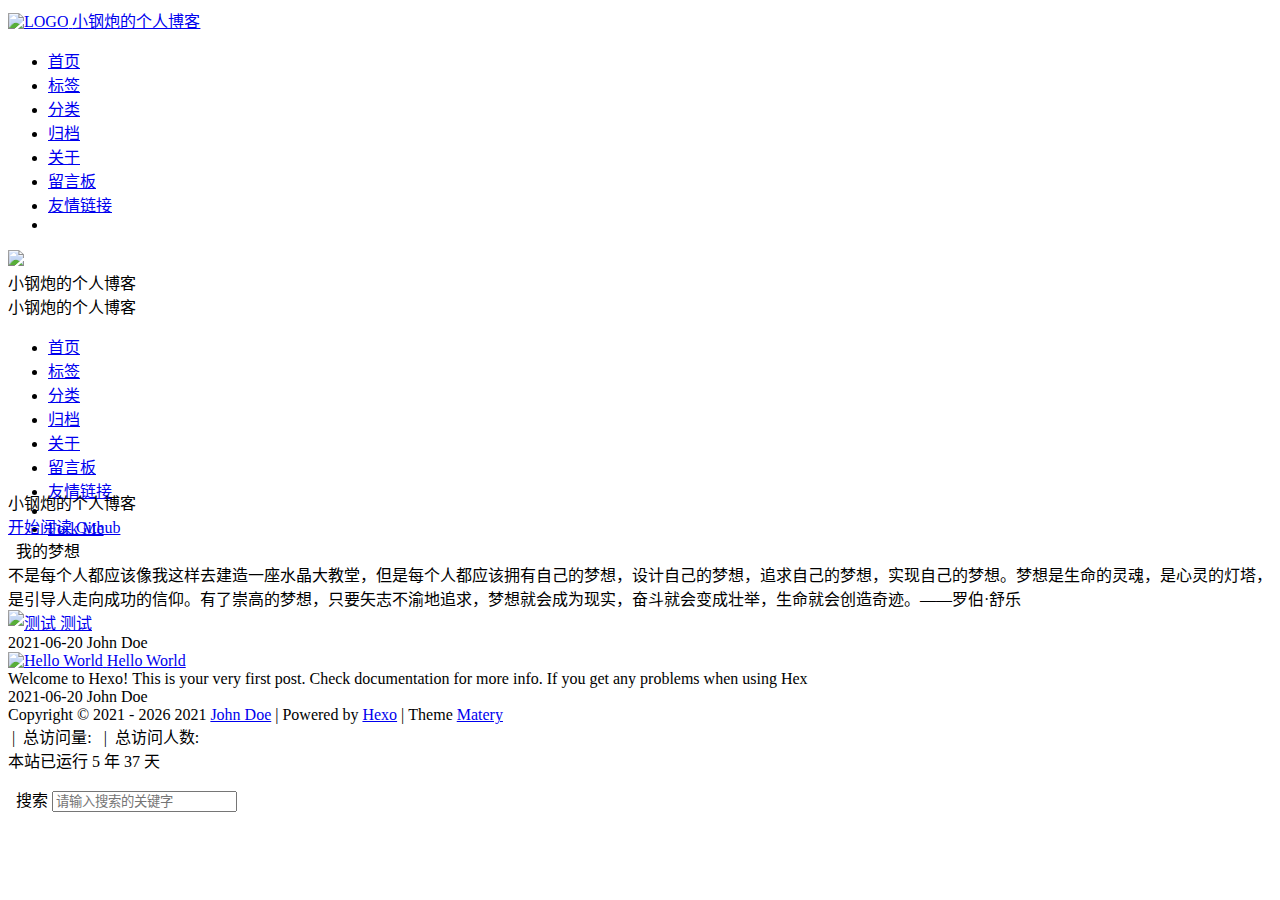
==== index.html @ 1479128e "Site updated: 2021-06-22 22:06:52" ====
<!DOCTYPE HTML>
<html lang="zh-CN">


<head>
    <meta charset="utf-8">
    <meta name="keywords" content="小钢炮的个人博客">
    <meta name="description" content="小钢炮的个人博客">
    <meta http-equiv="X-UA-Compatible" content="IE=edge">
    <meta name="viewport" content="width=device-width, initial-scale=1.0, user-scalable=no">
    <meta name="renderer" content="webkit|ie-stand|ie-comp">
    <meta name="mobile-web-app-capable" content="yes">
    <meta name="format-detection" content="telephone=no">
    <meta name="apple-mobile-web-app-capable" content="yes">
    <meta name="apple-mobile-web-app-status-bar-style" content="black-translucent">
    <!-- Global site tag (gtag.js) - Google Analytics -->


    <title>小钢炮的个人博客</title>
    <link rel="icon" type="image/png" href="/boke.github.io/favicon.png">

    <link rel="stylesheet" type="text/css" href="/boke.github.io/libs/awesome/css/all.css">
    <link rel="stylesheet" type="text/css" href="/boke.github.io/libs/materialize/materialize.min.css">
    <link rel="stylesheet" type="text/css" href="/boke.github.io/libs/aos/aos.css">
    <link rel="stylesheet" type="text/css" href="/boke.github.io/libs/animate/animate.min.css">
    <link rel="stylesheet" type="text/css" href="/boke.github.io/libs/lightGallery/css/lightgallery.min.css">
    <link rel="stylesheet" type="text/css" href="/boke.github.io/css/matery.css">
    <link rel="stylesheet" type="text/css" href="/boke.github.io/css/my.css">

    <script src="/boke.github.io/libs/jquery/jquery.min.js"></script>

<meta name="generator" content="Hexo 5.4.0"></head>




<body>
    <header class="navbar-fixed">
    <nav id="headNav" class="bg-color nav-transparent">
        <div id="navContainer" class="nav-wrapper container">
            <div class="brand-logo">
                <a href="/boke.github.io/" class="waves-effect waves-light">
                    
                    <img src="/boke.github.io/medias/logo.png" class="logo-img" alt="LOGO">
                    
                    <span class="logo-span">小钢炮的个人博客</span>
                </a>
            </div>
            

<a href="#" data-target="mobile-nav" class="sidenav-trigger button-collapse"><i class="fas fa-bars"></i></a>
<ul class="right nav-menu">
  
  <li class="hide-on-med-and-down nav-item">
    
    <a href="/boke.github.io/" class="waves-effect waves-light">
      
      <i class="fas fa-home" style="zoom: 0.6;"></i>
      
      <span>首页</span>
    </a>
    
  </li>
  
  <li class="hide-on-med-and-down nav-item">
    
    <a href="/boke.github.io/tags" class="waves-effect waves-light">
      
      <i class="fas fa-tags" style="zoom: 0.6;"></i>
      
      <span>标签</span>
    </a>
    
  </li>
  
  <li class="hide-on-med-and-down nav-item">
    
    <a href="/boke.github.io/categories" class="waves-effect waves-light">
      
      <i class="fas fa-bookmark" style="zoom: 0.6;"></i>
      
      <span>分类</span>
    </a>
    
  </li>
  
  <li class="hide-on-med-and-down nav-item">
    
    <a href="/boke.github.io/archives" class="waves-effect waves-light">
      
      <i class="fas fa-archive" style="zoom: 0.6;"></i>
      
      <span>归档</span>
    </a>
    
  </li>
  
  <li class="hide-on-med-and-down nav-item">
    
    <a href="/boke.github.io/about" class="waves-effect waves-light">
      
      <i class="fas fa-user-circle" style="zoom: 0.6;"></i>
      
      <span>关于</span>
    </a>
    
  </li>
  
  <li class="hide-on-med-and-down nav-item">
    
    <a href="/boke.github.io/contact" class="waves-effect waves-light">
      
      <i class="fas fa-comments" style="zoom: 0.6;"></i>
      
      <span>留言板</span>
    </a>
    
  </li>
  
  <li class="hide-on-med-and-down nav-item">
    
    <a href="/boke.github.io/friends" class="waves-effect waves-light">
      
      <i class="fas fa-address-book" style="zoom: 0.6;"></i>
      
      <span>友情链接</span>
    </a>
    
  </li>
  
  <li>
    <a href="#searchModal" class="modal-trigger waves-effect waves-light">
      <i id="searchIcon" class="fas fa-search" title="搜索" style="zoom: 0.85;"></i>
    </a>
  </li>
</ul>


<div id="mobile-nav" class="side-nav sidenav">

    <div class="mobile-head bg-color">
        
        <img src="/boke.github.io/medias/logo.png" class="logo-img circle responsive-img">
        
        <div class="logo-name">小钢炮的个人博客</div>
        <div class="logo-desc">
            
            小钢炮的个人博客
            
        </div>
    </div>

    

    <ul class="menu-list mobile-menu-list">
        
        <li class="m-nav-item">
	  
		<a href="/boke.github.io/" class="waves-effect waves-light">
			
			    <i class="fa-fw fas fa-home"></i>
			
			首页
		</a>
          
        </li>
        
        <li class="m-nav-item">
	  
		<a href="/boke.github.io/tags" class="waves-effect waves-light">
			
			    <i class="fa-fw fas fa-tags"></i>
			
			标签
		</a>
          
        </li>
        
        <li class="m-nav-item">
	  
		<a href="/boke.github.io/categories" class="waves-effect waves-light">
			
			    <i class="fa-fw fas fa-bookmark"></i>
			
			分类
		</a>
          
        </li>
        
        <li class="m-nav-item">
	  
		<a href="/boke.github.io/archives" class="waves-effect waves-light">
			
			    <i class="fa-fw fas fa-archive"></i>
			
			归档
		</a>
          
        </li>
        
        <li class="m-nav-item">
	  
		<a href="/boke.github.io/about" class="waves-effect waves-light">
			
			    <i class="fa-fw fas fa-user-circle"></i>
			
			关于
		</a>
          
        </li>
        
        <li class="m-nav-item">
	  
		<a href="/boke.github.io/contact" class="waves-effect waves-light">
			
			    <i class="fa-fw fas fa-comments"></i>
			
			留言板
		</a>
          
        </li>
        
        <li class="m-nav-item">
	  
		<a href="/boke.github.io/friends" class="waves-effect waves-light">
			
			    <i class="fa-fw fas fa-address-book"></i>
			
			友情链接
		</a>
          
        </li>
        
        
        <li><div class="divider"></div></li>
        <li>
            <a href="https://github.com/blinkfox/hexo-theme-matery" class="waves-effect waves-light" target="_blank">
                <i class="fab fa-github-square fa-fw"></i>Fork Me
            </a>
        </li>
        
    </ul>
</div>


        </div>

        
            <style>
    .nav-transparent .github-corner {
        display: none !important;
    }

    .github-corner {
        position: absolute;
        z-index: 10;
        top: 0;
        right: 0;
        border: 0;
        transform: scale(1.1);
    }

    .github-corner svg {
        color: #0f9d58;
        fill: #fff;
        height: 64px;
        width: 64px;
    }

    .github-corner:hover .octo-arm {
        animation: a 0.56s ease-in-out;
    }

    .github-corner .octo-arm {
        animation: none;
    }

    @keyframes a {
        0%,
        to {
            transform: rotate(0);
        }
        20%,
        60% {
            transform: rotate(-25deg);
        }
        40%,
        80% {
            transform: rotate(10deg);
        }
    }
</style>

<a href="https://github.com/blinkfox/hexo-theme-matery" class="github-corner tooltipped hide-on-med-and-down" target="_blank"
   data-tooltip="Fork Me" data-position="left" data-delay="50">
    <svg viewBox="0 0 250 250" aria-hidden="true">
        <path d="M0,0 L115,115 L130,115 L142,142 L250,250 L250,0 Z"></path>
        <path d="M128.3,109.0 C113.8,99.7 119.0,89.6 119.0,89.6 C122.0,82.7 120.5,78.6 120.5,78.6 C119.2,72.0 123.4,76.3 123.4,76.3 C127.3,80.9 125.5,87.3 125.5,87.3 C122.9,97.6 130.6,101.9 134.4,103.2"
              fill="currentColor" style="transform-origin: 130px 106px;" class="octo-arm"></path>
        <path d="M115.0,115.0 C114.9,115.1 118.7,116.5 119.8,115.4 L133.7,101.6 C136.9,99.2 139.9,98.4 142.2,98.6 C133.8,88.0 127.5,74.4 143.8,58.0 C148.5,53.4 154.0,51.2 159.7,51.0 C160.3,49.4 163.2,43.6 171.4,40.1 C171.4,40.1 176.1,42.5 178.8,56.2 C183.1,58.6 187.2,61.8 190.9,65.4 C194.5,69.0 197.7,73.2 200.1,77.6 C213.8,80.2 216.3,84.9 216.3,84.9 C212.7,93.1 206.9,96.0 205.4,96.6 C205.1,102.4 203.0,107.8 198.3,112.5 C181.9,128.9 168.3,122.5 157.7,114.1 C157.9,116.9 156.7,120.9 152.7,124.9 L141.0,136.5 C139.8,137.7 141.6,141.9 141.8,141.8 Z"
              fill="currentColor" class="octo-body"></path>
    </svg>
</a>
        
    </nav>

</header>

    
<style>
    .carousel-control {
        width: 45px;
        height: 45px;
        line-height: 55px;
        border-radius: 45px;
        background: transparent;
        cursor: pointer;
        z-index: 100;
    }

    #prev-cover {
        position: absolute;
        top: 48%;
        left: 8px;
    }

    #next-cover {
        position: absolute;
        top: 48%;
        right: 8px;;
    }

    #prev-cover i {
        margin-right: 3px;
    }

    #next-cover i {
        margin-left: 3px;
    }

    .carousel-control:hover {
        background-color: rgba(0, 0, 0, .4);
    }

    .carousel-control i {
        color: #fff;
        font-size: 2.4rem;
    }
</style>



<div class="carousel carousel-slider center index-cover" data-indicators="true" style="margin-top: -64px;">
    

    <div class="carousel-item red white-text bg-cover about-cover">
        <div class="container">
            <div class="row">
    <div class="col s10 offset-s1 m8 offset-m2 l8 offset-l2">
        <div class="brand">
            <div class="title center-align">
                
                小钢炮的个人博客
                
            </div>

            <div class="description center-align">
                
                <span id="subtitle"></span>
                <script src="https://cdn.jsdelivr.net/npm/typed.js@2.0.11"></script>
                <script>
                    var typed = new Typed("#subtitle", {
                        strings: [ 
                            
                                "从来没有真正的绝境, 只有心灵的迷途",
                            
                                "Never really desperate, only the lost of the soul",
                            
                        ],
                        startDelay: 300,
                        typeSpeed: 100,
                        loop: true,
                        backSpeed: 50,
                        showCursor: true
                    });
                </script>
                
            </div>
        </div>
    </div>
</div>


<script>
    // 每天切换 banner 图.  Switch banner image every day.
    var bannerUrl = "/boke.github.io/medias/banner/" + new Date().getDay() + '.jpg';
    $('.bg-cover').css('background-image', 'url(' + bannerUrl + ')');
</script>



            <div class="cover-btns">
                <a href="#indexCard" class="waves-effect waves-light btn">
                    <i class="fa fa-angle-double-down"></i>开始阅读
                </a>

                
                    <a href="https://github.com/blinkfox/hexo-theme-matery" class="waves-effect waves-light btn" target="_blank">
                        <i class="fab fa-github-alt"></i>Github
                    </a>
                
            </div>
            <div class="cover-social-link">
    <a href="https://github.com/blinkfox" class="tooltipped" target="_blank" data-tooltip="访问我的GitHub" data-position="top" data-delay="50">
        <i class="fab fa-github"></i>
    </a>



    <a href="mailto:2543458068@qq.com" class="tooltipped" target="_blank" data-tooltip="邮件联系我" data-position="top" data-delay="50">
        <i class="fas fa-envelope-open"></i>
    </a>







    <a href="tencent://AddContact/?fromId=50&fromSubId=1&subcmd=all&uin=2543458068" class="tooltipped" target="_blank" data-tooltip="QQ联系我: 2543458068" data-position="top" data-delay="50">
        <i class="fab fa-qq"></i>
    </a>







    <a href="/boke.github.io/atom.xml" class="tooltipped" target="_blank" data-tooltip="RSS 订阅" data-position="top" data-delay="50">
        <i class="fas fa-rss"></i>
    </a>

</div>
        </div>
    </div>

    
</div>

<script>
    $(function () {
        let coverSlider = $('.carousel');

        //用户触摸轮播自动 restartPlay 是否生效
        let initUserPressedOrDraggedActive = false

        //用户触摸轮播自动 restartPlay
        function initUserPressedOrDragged(instance) {
            setInterval(() => {
                if (instance.pressed || instance.dragged) {
                    // console.log('initUserPressedOrDragged: ',instance.pressed,instance.dragged)
                    restartPlay()
                }
            }, 1000)
        }

        coverSlider.carousel({
            duration: Number('120'),
            fullWidth: true,
            indicators: 'true' === 'true',
            onCycleTo() {
                if (!initUserPressedOrDraggedActive) {
                    // console.log('initUserPressedOrDraggedActive')
                    initUserPressedOrDragged(this)
                    initUserPressedOrDraggedActive = true
                }
            },
        })

        let carouselIntervalId;
        
        // Loop to call the next cover article picture.
        let autoCarousel = function () {
            carouselIntervalId = setInterval(function () {
                coverSlider.carousel('next');
            }, 5000);
        };
        autoCarousel();
        

        function restartPlay() {
            
            clearInterval(carouselIntervalId);
            autoCarousel();
            
        };

        
        // prev and next cover post.
        $('#prev-cover').click(function () {
            coverSlider.carousel('prev');
            restartPlay();
        });
        $('#next-cover').click(function () {
            coverSlider.carousel('next');
            restartPlay();
        });
        
    });
</script>



<main class="content">

    
    <div id="indexCard" class="index-card">
        <div class="container ">
            <div class="card">
                <div class="card-content">
                    
                        <div class="dream">
    
    <div class="title center-align">
        <i class="far fa-lightbulb"></i>&nbsp;&nbsp;我的梦想
    </div>
    
    <div class="row">
        <div class="col l8 offset-l2 m10 offset-m1 s10 offset-s1 center-align text">
            不是每个人都应该像我这样去建造一座水晶大教堂，但是每个人都应该拥有自己的梦想，设计自己的梦想，追求自己的梦想，实现自己的梦想。梦想是生命的灵魂，是心灵的灯塔，是引导人走向成功的信仰。有了崇高的梦想，只要矢志不渝地追求，梦想就会成为现实，奋斗就会变成壮举，生命就会创造奇迹。——罗伯·舒乐
        </div>
    </div>
</div>

                    

                    

                    

                    
                    <div id="recommend-sections" class="recommend">
                        



                    </div>
                    
                </div>
            </div>
        </div>
    </div>
    

    

    <!-- 所有文章卡片 -->
    <article id="articles" class="container articles">
        <div class="row article-row">
            
             <!-- 隐藏某个文章 -->
            <div class="article col s12 m6 l4" data-aos="zoom-in">
                <div class="card">
                    <a href="/boke.github.io/2021/06/20/%E6%B5%8B%E8%AF%95/">
                        <div class="card-image">
                            
                            
                            <img src="/boke.github.io/medias/featureimages/2.jpg" class="responsive-img" alt="测试">
                            
                            <span class="card-title">测试</span>
                        </div>
                    </a>

                    <div class="card-content article-content">
                        <div class="summary block-with-text">
                            
                        </div>
                        <div class="publish-info">
                            <span class="publish-date">
                                <i class="far fa-clock fa-fw icon-date"></i>2021-06-20
                            </span>
                            <span class="publish-author">
                                
                                <i class="fas fa-user fa-fw"></i>
                                John Doe
                                
                            </span>
                        </div>
                    </div>

                    
                </div>
            </div>
              <!-- 隐藏某个文章 -->
            
             <!-- 隐藏某个文章 -->
            <div class="article col s12 m6 l4" data-aos="zoom-in">
                <div class="card">
                    <a href="/boke.github.io/2021/06/20/hello-world/">
                        <div class="card-image">
                            
                            
                            <img src="/boke.github.io/medias/featureimages/12.jpg" class="responsive-img" alt="Hello World">
                            
                            <span class="card-title">Hello World</span>
                        </div>
                    </a>

                    <div class="card-content article-content">
                        <div class="summary block-with-text">
                            
                                Welcome to Hexo! This is your very first post. Check documentation for more info. If you get any problems when using Hex
                            
                        </div>
                        <div class="publish-info">
                            <span class="publish-date">
                                <i class="far fa-clock fa-fw icon-date"></i>2021-06-20
                            </span>
                            <span class="publish-author">
                                
                                <i class="fas fa-user fa-fw"></i>
                                John Doe
                                
                            </span>
                        </div>
                    </div>

                    
                </div>
            </div>
              <!-- 隐藏某个文章 -->
            
        </div>
    </article>

</main>




    <footer class="page-footer bg-color">
    
        <link rel="stylesheet" href="/boke.github.io/libs/aplayer/APlayer.min.css">
<style>
    .aplayer .aplayer-lrc p {
        
        display: none;
        
        font-size: 12px;
        font-weight: 700;
        line-height: 16px !important;
    }

    .aplayer .aplayer-lrc p.aplayer-lrc-current {
        
        display: none;
        
        font-size: 15px;
        color: #42b983;
    }

    
    .aplayer.aplayer-fixed.aplayer-narrow .aplayer-body {
        left: -66px !important;
    }

    .aplayer.aplayer-fixed.aplayer-narrow .aplayer-body:hover {
        left: 0px !important;
    }

    
</style>
<div class="">
    
    <div class="row">
        <meting-js class="col l8 offset-l2 m10 offset-m1 s12"
                   server="netease"
                   type="playlist"
                   id="503838841"
                   fixed='true'
                   autoplay='false'
                   theme='#42b983'
                   loop='all'
                   order='random'
                   preload='auto'
                   volume='0.7'
                   list-folded='true'
        >
        </meting-js>
    </div>
</div>

<script src="/boke.github.io/libs/aplayer/APlayer.min.js"></script>
<script src="https://cdn.jsdelivr.net/npm/meting@2/dist/Meting.min.js"></script>

    

    <div class="container row center-align"
         style="margin-bottom: 15px !important;">
        <div class="col s12 m8 l8 copy-right">
            Copyright&nbsp;&copy;
            
                <span id="year">2021</span>
            
            <span id="year">2021</span>
            <a href="/boke.github.io/about" target="_blank">John Doe</a>
            |&nbsp;Powered by&nbsp;<a href="https://hexo.io/" target="_blank">Hexo</a>
            |&nbsp;Theme&nbsp;<a href="https://github.com/blinkfox/hexo-theme-matery" target="_blank">Matery</a>
            <br>
            
            
            
                
            
            
                <span id="busuanzi_container_site_pv" style='display:none'></span>
                &nbsp;|&nbsp;<i class="far fa-eye"></i>&nbsp;总访问量:&nbsp;
                    <span id="busuanzi_value_site_pv" class="white-color"></span>
            
            
                <span id="busuanzi_container_site_uv" style='display:none'></span>
                &nbsp;|&nbsp;<i class="fas fa-users"></i>&nbsp;总访问人数:&nbsp;
                    <span id="busuanzi_value_site_uv" class="white-color"></span>
            
            <br>

            <!-- 运行天数提醒. -->
            
                <span id="sitetime"> Loading ...</span>
                <script>
                    var calcSiteTime = function () {
                        var seconds = 1000;
                        var minutes = seconds * 60;
                        var hours = minutes * 60;
                        var days = hours * 24;
                        var years = days * 365;
                        var today = new Date();
                        var startYear = "2021";
                        var startMonth = "6";
                        var startDate = "20";
                        var startHour = "21";
                        var startMinute = "15";
                        var startSecond = "30";
                        var todayYear = today.getFullYear();
                        var todayMonth = today.getMonth() + 1;
                        var todayDate = today.getDate();
                        var todayHour = today.getHours();
                        var todayMinute = today.getMinutes();
                        var todaySecond = today.getSeconds();
                        var t1 = Date.UTC(startYear, startMonth, startDate, startHour, startMinute, startSecond);
                        var t2 = Date.UTC(todayYear, todayMonth, todayDate, todayHour, todayMinute, todaySecond);
                        var diff = t2 - t1;
                        var diffYears = Math.floor(diff / years);
                        var diffDays = Math.floor((diff / days) - diffYears * 365);

                        // 区分是否有年份.
                        var language = 'zh-CN';
                        if (startYear === String(todayYear)) {
                            document.getElementById("year").innerHTML = todayYear;
                            var daysTip = 'This site has been running for ' + diffDays + ' days';
                            if (language === 'zh-CN') {
                                daysTip = '本站已运行 ' + diffDays + ' 天';
                            } else if (language === 'zh-HK') {
                                daysTip = '本站已運行 ' + diffDays + ' 天';
                            }
                            document.getElementById("sitetime").innerHTML = daysTip;
                        } else {
                            document.getElementById("year").innerHTML = startYear + " - " + todayYear;
                            var yearsAndDaysTip = 'This site has been running for ' + diffYears + ' years and '
                                + diffDays + ' days';
                            if (language === 'zh-CN') {
                                yearsAndDaysTip = '本站已运行 ' + diffYears + ' 年 ' + diffDays + ' 天';
                            } else if (language === 'zh-HK') {
                                yearsAndDaysTip = '本站已運行 ' + diffYears + ' 年 ' + diffDays + ' 天';
                            }
                            document.getElementById("sitetime").innerHTML = yearsAndDaysTip;
                        }
                    }

                    calcSiteTime();
                </script>
            
            <br>
            
        </div>
        <div class="col s12 m4 l4 social-link social-statis">
    <a href="https://github.com/blinkfox" class="tooltipped" target="_blank" data-tooltip="访问我的GitHub" data-position="top" data-delay="50">
        <i class="fab fa-github"></i>
    </a>



    <a href="mailto:2543458068@qq.com" class="tooltipped" target="_blank" data-tooltip="邮件联系我" data-position="top" data-delay="50">
        <i class="fas fa-envelope-open"></i>
    </a>







    <a href="tencent://AddContact/?fromId=50&fromSubId=1&subcmd=all&uin=2543458068" class="tooltipped" target="_blank" data-tooltip="QQ联系我: 2543458068" data-position="top" data-delay="50">
        <i class="fab fa-qq"></i>
    </a>







    <a href="/boke.github.io/atom.xml" class="tooltipped" target="_blank" data-tooltip="RSS 订阅" data-position="top" data-delay="50">
        <i class="fas fa-rss"></i>
    </a>

</div>
    </div>
</footer>

<div class="progress-bar"></div>
<script>
    $(document).ready(function () {

        var int = setInterval(fixCount, 50);  // 50ms周期检测函数
        var pvcountOffset = 80000;  // 初始化首次数据
        var uvcountOffset = 20000;

        function fixCount() {
            if (document.getElementById("busuanzi_container_site_pv").style.display != "none") {
                $("#busuanzi_value_site_pv").html(parseInt($("#busuanzi_value_site_pv").html()) + pvcountOffset);
                clearInterval(int);
            }
            if ($("#busuanzi_container_site_pv").css("display") != "none") {
                $("#busuanzi_value_site_uv").html(parseInt($("#busuanzi_value_site_uv").html()) + uvcountOffset); // 加上初始数据
                clearInterval(int); // 停止检测
            }
        }
    });
</script>

    <link rel="stylesheet" href="https://cdn.jsdelivr.net/npm/aplayer@1.10.1/dist/APlayer.min.css">
    <div id="aplayer"></div>
    <div id="aplayer" style="position:absolute;left:0;bottom:0;"></div>
    <script src="https://cdn.jsdelivr.net/npm/aplayer@1.10.1/dist/APlayer.min.js"></script>
    <script src="https://cdn.jsdelivr.net/npm/color-thief-don@2.0.2/src/color-thief.js"></script>
    <script>
        const ap = new APlayer({
            container: document.getElementById('aplayer'),
            autoplay: false, //自动播放
            listFolded: true, //播放列表默认折叠
            listMaxHeight: 90, //播放列表最大高度
            order: 'list', //音频循环顺序, 可选值: 'list', 'random'
            loop: 'all', //音频循环播放, 可选值: 'all', 'one', 'none'
            theme: '#e9e9e9', //切换音频时的主题色，优先级低于audio.theme
            preload: 'none', //音频预加载，可选值: 'none', 'metadata', 'auto'
            mutex: true, //互斥，阻止多个播放器同时播放，当前播放器播放时暂停其他播放器
            lrcType: 3, //歌词格式，可选值：3（LRC文件歌词格式），1（JS字符串歌词格式）
            volume: 0.7, //默认音量，请注意播放器会记忆用户设置，用户手动设置音量后默认音量即失效
            fixed: false, //吸底模式（fixed:true），迷你模式（mini:true），普通模式（注释此行或者设置fixed:false）
            audio: [{
                name: '平凡之路',
                artist: '朴树',
                lrc: '/downloads/lrc/平凡之路-朴树.lrc',
                cover: 'http://p2.music.126.net/W_5XiCv3rGS1-J7EXpHSCQ==/18885211718782327.jpg?param=300x300',
                url: 'http://m10.music.126.net/20210622211133/541a66ace80fbabcb3fe75ffbe767207/ymusic/0308/565a/0359/4bd0bd5038a027a285674373fa3d9515.mp3'
            },
                {
                    name: '后会无期',
                    artist: 'G.E.M.邓紫棋',
                    lrc: '/downloads/lrc/后会无期-G.E.M.邓紫棋.lrc',
                    cover: 'http://p1.music.126.net/vpvPajo3kn88nHc7jUjeWQ==/5974746185758035.jpg?param=300x300',
                    url: 'http://m10.music.126.net/20190215193113/e5afc8b5376136029366f2053cf30f85/ymusic/2c87/6ec3/582e/0d572dcc04f8de34133c0f364b74c30c.mp3'
                }
            ]
        });

        //实现切换音频时，根据音频的封面图片自适应主题色
        const colorThief = new ColorThief();
        const setTheme = (index) => {
            if (!ap.list.audios[index].theme) {
                colorThief.getColorAsync(ap.list.audios[index].cover, function(color) {
                    ap.theme(`rgb(${color[0]}, ${color[1]}, ${color[2]})`, index);
                });
            }
        };
        setTheme(ap.list.index);
        ap.on('listswitch', (data) => {
            setTheme(data.index);
        });
    </script>



    <!-- 搜索遮罩框 -->
<div id="searchModal" class="modal">
    <div class="modal-content">
        <div class="search-header">
            <span class="title"><i class="fas fa-search"></i>&nbsp;&nbsp;搜索</span>
            <input type="search" id="searchInput" name="s" placeholder="请输入搜索的关键字"
                   class="search-input">
        </div>
        <div id="searchResult"></div>
    </div>
</div>

<script type="text/javascript">
$(function () {
    var searchFunc = function (path, search_id, content_id) {
        'use strict';
        $.ajax({
            url: path,
            dataType: "xml",
            success: function (xmlResponse) {
                // get the contents from search data
                var datas = $("entry", xmlResponse).map(function () {
                    return {
                        title: $("title", this).text(),
                        content: $("content", this).text(),
                        url: $("url", this).text()
                    };
                }).get();
                var $input = document.getElementById(search_id);
                var $resultContent = document.getElementById(content_id);
                $input.addEventListener('input', function () {
                    var str = '<ul class=\"search-result-list\">';
                    var keywords = this.value.trim().toLowerCase().split(/[\s\-]+/);
                    $resultContent.innerHTML = "";
                    if (this.value.trim().length <= 0) {
                        return;
                    }
                    // perform local searching
                    datas.forEach(function (data) {
                        var isMatch = true;
                        var data_title = data.title.trim().toLowerCase();
                        var data_content = data.content.trim().replace(/<[^>]+>/g, "").toLowerCase();
                        var data_url = data.url;
                        data_url = data_url.indexOf('/') === 0 ? data.url : '/' + data_url;
                        var index_title = -1;
                        var index_content = -1;
                        var first_occur = -1;
                        // only match artiles with not empty titles and contents
                        if (data_title !== '' && data_content !== '') {
                            keywords.forEach(function (keyword, i) {
                                index_title = data_title.indexOf(keyword);
                                index_content = data_content.indexOf(keyword);
                                if (index_title < 0 && index_content < 0) {
                                    isMatch = false;
                                } else {
                                    if (index_content < 0) {
                                        index_content = 0;
                                    }
                                    if (i === 0) {
                                        first_occur = index_content;
                                    }
                                }
                            });
                        }
                        // show search results
                        if (isMatch) {
                            str += "<li><a href='" + data_url + "' class='search-result-title'>" + data_title + "</a>";
                            var content = data.content.trim().replace(/<[^>]+>/g, "");
                            if (first_occur >= 0) {
                                // cut out 100 characters
                                var start = first_occur - 20;
                                var end = first_occur + 80;
                                if (start < 0) {
                                    start = 0;
                                }
                                if (start === 0) {
                                    end = 100;
                                }
                                if (end > content.length) {
                                    end = content.length;
                                }
                                var match_content = content.substr(start, end);
                                // highlight all keywords
                                keywords.forEach(function (keyword) {
                                    var regS = new RegExp(keyword, "gi");
                                    match_content = match_content.replace(regS, "<em class=\"search-keyword\">" + keyword + "</em>");
                                });

                                str += "<p class=\"search-result\">" + match_content + "...</p>"
                            }
                            str += "</li>";
                        }
                    });
                    str += "</ul>";
                    $resultContent.innerHTML = str;
                });
            }
        });
    };

    searchFunc('/boke.github.io/search.xml', 'searchInput', 'searchResult');
});
</script>

    <!-- 回到顶部按钮 -->
<div id="backTop" class="top-scroll">
    <a class="btn-floating btn-large waves-effect waves-light" href="#!">
        <i class="fas fa-arrow-up"></i>
    </a>
</div>


    <script src="/boke.github.io/libs/materialize/materialize.min.js"></script>
    <script src="/boke.github.io/libs/masonry/masonry.pkgd.min.js"></script>
    <script src="/boke.github.io/libs/aos/aos.js"></script>
    <script src="/boke.github.io/libs/scrollprogress/scrollProgress.min.js"></script>
    <script src="/boke.github.io/libs/lightGallery/js/lightgallery-all.min.js"></script>
    <script src="/boke.github.io/js/matery.js"></script>

    <!-- Baidu Analytics -->

    <!-- Baidu Push -->

<script>
    (function () {
        var bp = document.createElement('script');
        var curProtocol = window.location.protocol.split(':')[0];
        if (curProtocol === 'https') {
            bp.src = 'https://zz.bdstatic.com/linksubmit/push.js';
        } else {
            bp.src = 'http://push.zhanzhang.baidu.com/push.js';
        }
        var s = document.getElementsByTagName("script")[0];
        s.parentNode.insertBefore(bp, s);
    })();
</script>

    
    <script src="/boke.github.io/libs/others/clicklove.js" async="async"></script>
    
    
    <script async src="/boke.github.io/libs/others/busuanzi.pure.mini.js"></script>
    

    

    
    <!--腾讯兔小巢-->
    
    

    

    

    
    <script src="/boke.github.io/libs/instantpage/instantpage.js" type="module"></script>
    
</body>

</html>
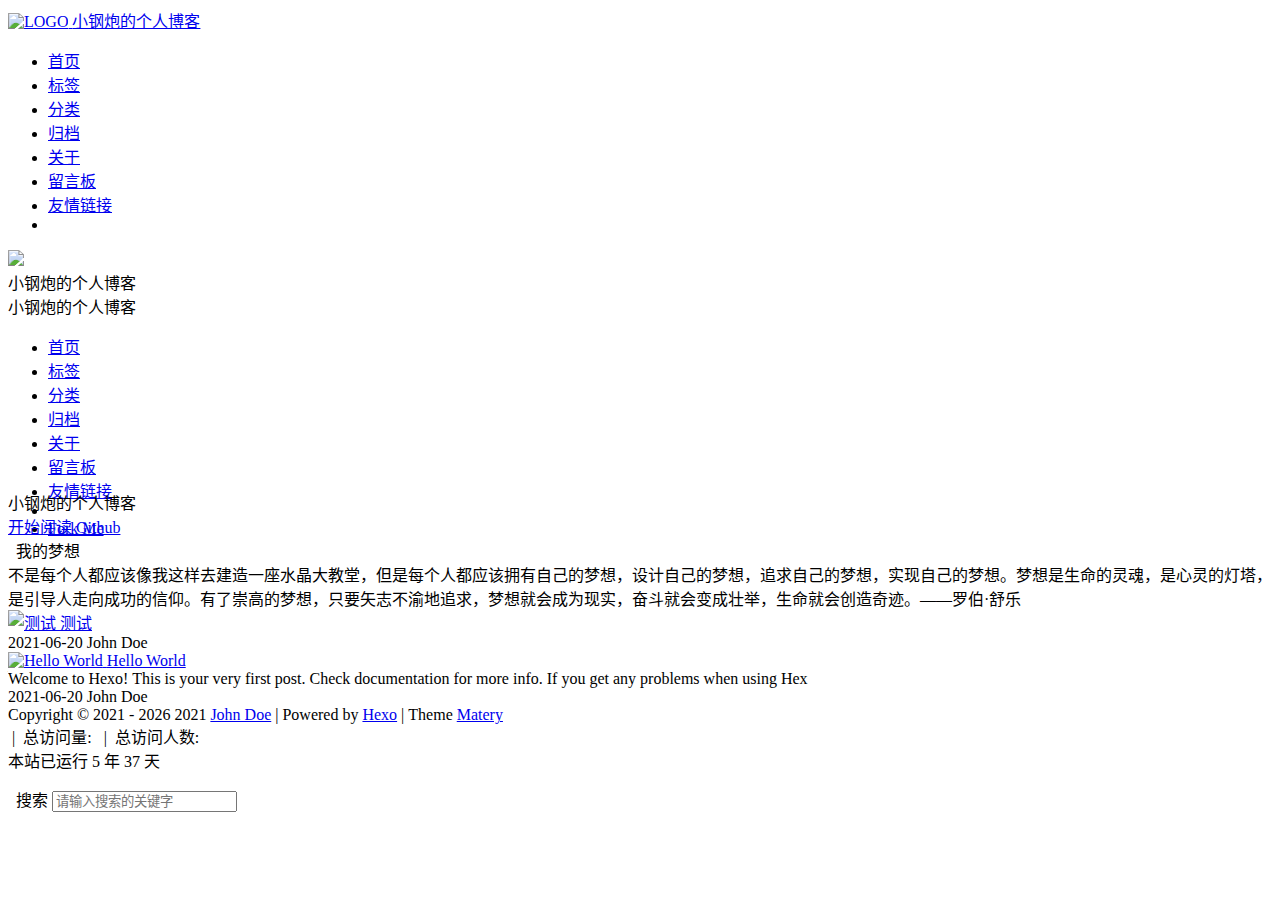
==== commit c33fff01: "Site updated: 2021-06-22 22:16:46" ====
--- a/index.html
+++ b/index.html
@@ -841,7 +841,6 @@
 </script>
 
     <link rel="stylesheet" href="https://cdn.jsdelivr.net/npm/aplayer@1.10.1/dist/APlayer.min.css">
-    <div id="aplayer"></div>
     <div id="aplayer" style="position:absolute;left:0;bottom:0;"></div>
     <script src="https://cdn.jsdelivr.net/npm/aplayer@1.10.1/dist/APlayer.min.js"></script>
     <script src="https://cdn.jsdelivr.net/npm/color-thief-don@2.0.2/src/color-thief.js"></script>
@@ -1051,6 +1050,6 @@
     
     <script src="/boke.github.io/libs/instantpage/instantpage.js" type="module"></script>
     
-</body>
+<script src="/boke.github.io/live2dw/lib/L2Dwidget.min.js?094cbace49a39548bed64abff5988b05"></script><script>L2Dwidget.init({"pluginRootPath":"live2dw/","pluginJsPath":"lib/","pluginModelPath":"assets/","tagMode":false,"log":false,"model":{"jsonPath":"/boke.github.io/live2dw/assets/shizuku.model.json"},"display":{"position":"left","width":150,"height":300},"mobile":{"show":false},"react":{"opacity":1}});</script></body>
 
 </html>
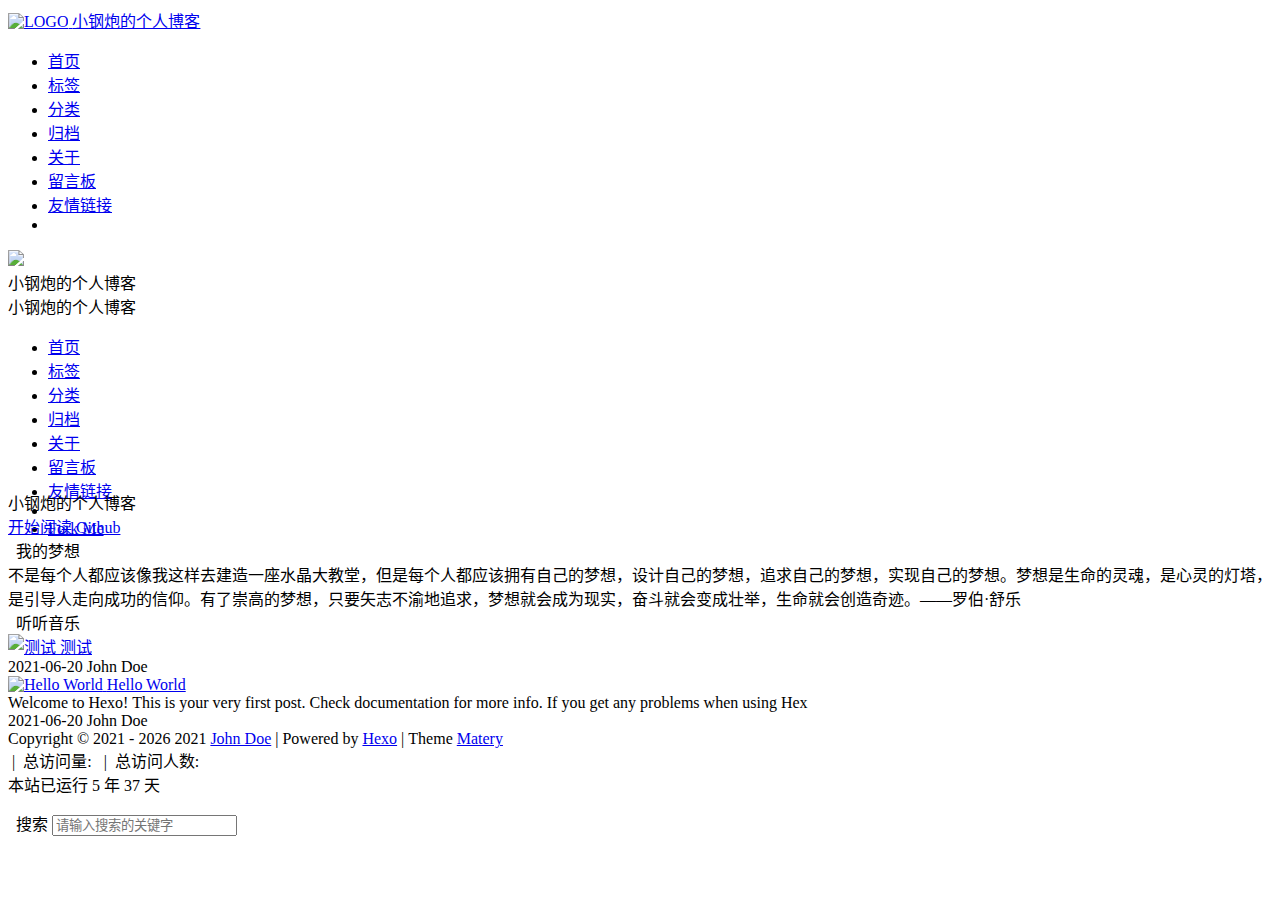
==== commit 363c0f12: "Site updated: 2021-06-22 22:21:54" ====
--- a/index.html
+++ b/index.html
@@ -536,6 +536,64 @@
                     
 
                     
+                        <link rel="stylesheet" href="/boke.github.io/libs/aplayer/APlayer.min.css">
+<style>
+    .aplayer .aplayer-lrc p {
+        
+        display: none;
+        
+        font-size: 12px;
+        font-weight: 700;
+        line-height: 16px !important;
+    }
+
+    .aplayer .aplayer-lrc p.aplayer-lrc-current {
+        
+        display: none;
+        
+        font-size: 15px;
+        color: #42b983;
+    }
+
+    
+    .aplayer.aplayer-fixed.aplayer-narrow .aplayer-body {
+        left: -66px !important;
+    }
+
+    .aplayer.aplayer-fixed.aplayer-narrow .aplayer-body:hover {
+        left: 0px !important;
+    }
+
+    
+</style>
+<div class="music-player">
+    
+        <div class="title center-align">
+            <i class="fas fa-music"></i>&nbsp;&nbsp;听听音乐
+        </div>
+    
+    <div class="row">
+        <meting-js class="col l8 offset-l2 m10 offset-m1 s12"
+                   server="netease"
+                   type="playlist"
+                   id="503838841"
+                   fixed='false'
+                   autoplay='false'
+                   theme='#42b983'
+                   loop='all'
+                   order='random'
+                   preload='auto'
+                   volume='0.7'
+                   list-folded='true'
+        >
+        </meting-js>
+    </div>
+</div>
+
+<script src="/boke.github.io/libs/aplayer/APlayer.min.js"></script>
+<script src="https://cdn.jsdelivr.net/npm/meting@2/dist/Meting.min.js"></script>
+
+                        
 
                     
 
@@ -640,60 +698,6 @@
 
 
     <footer class="page-footer bg-color">
-    
-        <link rel="stylesheet" href="/boke.github.io/libs/aplayer/APlayer.min.css">
-<style>
-    .aplayer .aplayer-lrc p {
-        
-        display: none;
-        
-        font-size: 12px;
-        font-weight: 700;
-        line-height: 16px !important;
-    }
-
-    .aplayer .aplayer-lrc p.aplayer-lrc-current {
-        
-        display: none;
-        
-        font-size: 15px;
-        color: #42b983;
-    }
-
-    
-    .aplayer.aplayer-fixed.aplayer-narrow .aplayer-body {
-        left: -66px !important;
-    }
-
-    .aplayer.aplayer-fixed.aplayer-narrow .aplayer-body:hover {
-        left: 0px !important;
-    }
-
-    
-</style>
-<div class="">
-    
-    <div class="row">
-        <meting-js class="col l8 offset-l2 m10 offset-m1 s12"
-                   server="netease"
-                   type="playlist"
-                   id="503838841"
-                   fixed='true'
-                   autoplay='false'
-                   theme='#42b983'
-                   loop='all'
-                   order='random'
-                   preload='auto'
-                   volume='0.7'
-                   list-folded='true'
-        >
-        </meting-js>
-    </div>
-</div>
-
-<script src="/boke.github.io/libs/aplayer/APlayer.min.js"></script>
-<script src="https://cdn.jsdelivr.net/npm/meting@2/dist/Meting.min.js"></script>
-
     
 
     <div class="container row center-align"
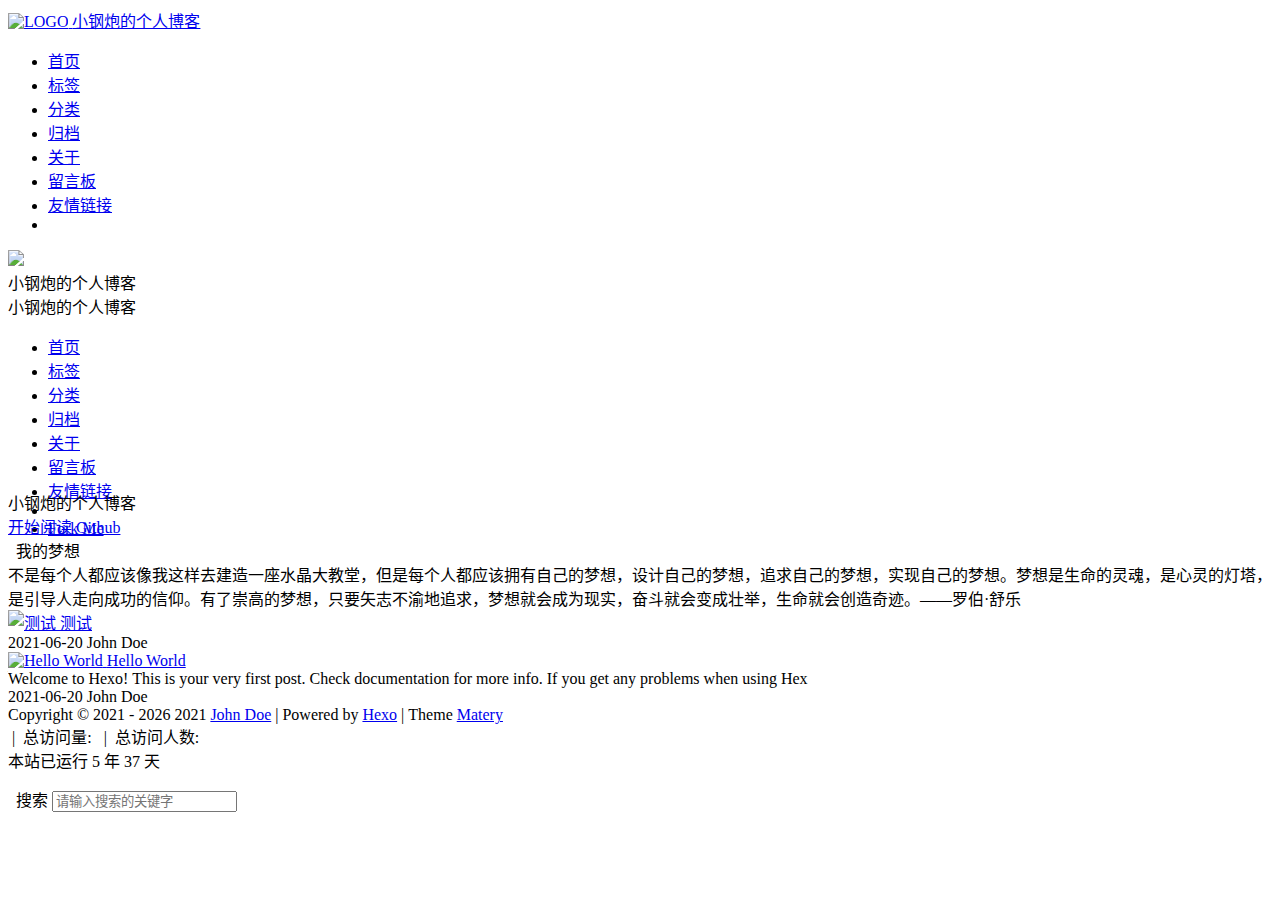
==== commit 2de39af7: "Site updated: 2021-06-23 20:35:13" ====
--- a/index.html
+++ b/index.html
@@ -306,6 +306,7 @@
 
 </header>
 
+
     
 <style>
     .carousel-control {
@@ -510,342 +511,8 @@
     });
 </script>
 
-
-
-<main class="content">
-
-    
-    <div id="indexCard" class="index-card">
-        <div class="container ">
-            <div class="card">
-                <div class="card-content">
-                    
-                        <div class="dream">
-    
-    <div class="title center-align">
-        <i class="far fa-lightbulb"></i>&nbsp;&nbsp;我的梦想
-    </div>
-    
-    <div class="row">
-        <div class="col l8 offset-l2 m10 offset-m1 s10 offset-s1 center-align text">
-            不是每个人都应该像我这样去建造一座水晶大教堂，但是每个人都应该拥有自己的梦想，设计自己的梦想，追求自己的梦想，实现自己的梦想。梦想是生命的灵魂，是心灵的灯塔，是引导人走向成功的信仰。有了崇高的梦想，只要矢志不渝地追求，梦想就会成为现实，奋斗就会变成壮举，生命就会创造奇迹。——罗伯·舒乐
-        </div>
-    </div>
-</div>
-
-                    
-
-                    
-                        <link rel="stylesheet" href="/boke.github.io/libs/aplayer/APlayer.min.css">
-<style>
-    .aplayer .aplayer-lrc p {
-        
-        display: none;
-        
-        font-size: 12px;
-        font-weight: 700;
-        line-height: 16px !important;
-    }
-
-    .aplayer .aplayer-lrc p.aplayer-lrc-current {
-        
-        display: none;
-        
-        font-size: 15px;
-        color: #42b983;
-    }
-
-    
-    .aplayer.aplayer-fixed.aplayer-narrow .aplayer-body {
-        left: -66px !important;
-    }
-
-    .aplayer.aplayer-fixed.aplayer-narrow .aplayer-body:hover {
-        left: 0px !important;
-    }
-
-    
-</style>
-<div class="music-player">
-    
-        <div class="title center-align">
-            <i class="fas fa-music"></i>&nbsp;&nbsp;听听音乐
-        </div>
-    
-    <div class="row">
-        <meting-js class="col l8 offset-l2 m10 offset-m1 s12"
-                   server="netease"
-                   type="playlist"
-                   id="503838841"
-                   fixed='false'
-                   autoplay='false'
-                   theme='#42b983'
-                   loop='all'
-                   order='random'
-                   preload='auto'
-                   volume='0.7'
-                   list-folded='true'
-        >
-        </meting-js>
-    </div>
-</div>
-
-<script src="/boke.github.io/libs/aplayer/APlayer.min.js"></script>
-<script src="https://cdn.jsdelivr.net/npm/meting@2/dist/Meting.min.js"></script>
-
-                        
-
-                    
-
-                    
-                    <div id="recommend-sections" class="recommend">
-                        
-
-
-
-                    </div>
-                    
-                </div>
-            </div>
-        </div>
-    </div>
-    
-
-    
-
-    <!-- 所有文章卡片 -->
-    <article id="articles" class="container articles">
-        <div class="row article-row">
-            
-             <!-- 隐藏某个文章 -->
-            <div class="article col s12 m6 l4" data-aos="zoom-in">
-                <div class="card">
-                    <a href="/boke.github.io/2021/06/20/%E6%B5%8B%E8%AF%95/">
-                        <div class="card-image">
-                            
-                            
-                            <img src="/boke.github.io/medias/featureimages/2.jpg" class="responsive-img" alt="测试">
-                            
-                            <span class="card-title">测试</span>
-                        </div>
-                    </a>
-
-                    <div class="card-content article-content">
-                        <div class="summary block-with-text">
-                            
-                        </div>
-                        <div class="publish-info">
-                            <span class="publish-date">
-                                <i class="far fa-clock fa-fw icon-date"></i>2021-06-20
-                            </span>
-                            <span class="publish-author">
-                                
-                                <i class="fas fa-user fa-fw"></i>
-                                John Doe
-                                
-                            </span>
-                        </div>
-                    </div>
-
-                    
-                </div>
-            </div>
-              <!-- 隐藏某个文章 -->
-            
-             <!-- 隐藏某个文章 -->
-            <div class="article col s12 m6 l4" data-aos="zoom-in">
-                <div class="card">
-                    <a href="/boke.github.io/2021/06/20/hello-world/">
-                        <div class="card-image">
-                            
-                            
-                            <img src="/boke.github.io/medias/featureimages/12.jpg" class="responsive-img" alt="Hello World">
-                            
-                            <span class="card-title">Hello World</span>
-                        </div>
-                    </a>
-
-                    <div class="card-content article-content">
-                        <div class="summary block-with-text">
-                            
-                                Welcome to Hexo! This is your very first post. Check documentation for more info. If you get any problems when using Hex
-                            
-                        </div>
-                        <div class="publish-info">
-                            <span class="publish-date">
-                                <i class="far fa-clock fa-fw icon-date"></i>2021-06-20
-                            </span>
-                            <span class="publish-author">
-                                
-                                <i class="fas fa-user fa-fw"></i>
-                                John Doe
-                                
-                            </span>
-                        </div>
-                    </div>
-
-                    
-                </div>
-            </div>
-              <!-- 隐藏某个文章 -->
-            
-        </div>
-    </article>
-
-</main>
-
-
-
-
-    <footer class="page-footer bg-color">
-    
-
-    <div class="container row center-align"
-         style="margin-bottom: 15px !important;">
-        <div class="col s12 m8 l8 copy-right">
-            Copyright&nbsp;&copy;
-            
-                <span id="year">2021</span>
-            
-            <span id="year">2021</span>
-            <a href="/boke.github.io/about" target="_blank">John Doe</a>
-            |&nbsp;Powered by&nbsp;<a href="https://hexo.io/" target="_blank">Hexo</a>
-            |&nbsp;Theme&nbsp;<a href="https://github.com/blinkfox/hexo-theme-matery" target="_blank">Matery</a>
-            <br>
-            
-            
-            
-                
-            
-            
-                <span id="busuanzi_container_site_pv" style='display:none'></span>
-                &nbsp;|&nbsp;<i class="far fa-eye"></i>&nbsp;总访问量:&nbsp;
-                    <span id="busuanzi_value_site_pv" class="white-color"></span>
-            
-            
-                <span id="busuanzi_container_site_uv" style='display:none'></span>
-                &nbsp;|&nbsp;<i class="fas fa-users"></i>&nbsp;总访问人数:&nbsp;
-                    <span id="busuanzi_value_site_uv" class="white-color"></span>
-            
-            <br>
-
-            <!-- 运行天数提醒. -->
-            
-                <span id="sitetime"> Loading ...</span>
-                <script>
-                    var calcSiteTime = function () {
-                        var seconds = 1000;
-                        var minutes = seconds * 60;
-                        var hours = minutes * 60;
-                        var days = hours * 24;
-                        var years = days * 365;
-                        var today = new Date();
-                        var startYear = "2021";
-                        var startMonth = "6";
-                        var startDate = "20";
-                        var startHour = "21";
-                        var startMinute = "15";
-                        var startSecond = "30";
-                        var todayYear = today.getFullYear();
-                        var todayMonth = today.getMonth() + 1;
-                        var todayDate = today.getDate();
-                        var todayHour = today.getHours();
-                        var todayMinute = today.getMinutes();
-                        var todaySecond = today.getSeconds();
-                        var t1 = Date.UTC(startYear, startMonth, startDate, startHour, startMinute, startSecond);
-                        var t2 = Date.UTC(todayYear, todayMonth, todayDate, todayHour, todayMinute, todaySecond);
-                        var diff = t2 - t1;
-                        var diffYears = Math.floor(diff / years);
-                        var diffDays = Math.floor((diff / days) - diffYears * 365);
-
-                        // 区分是否有年份.
-                        var language = 'zh-CN';
-                        if (startYear === String(todayYear)) {
-                            document.getElementById("year").innerHTML = todayYear;
-                            var daysTip = 'This site has been running for ' + diffDays + ' days';
-                            if (language === 'zh-CN') {
-                                daysTip = '本站已运行 ' + diffDays + ' 天';
-                            } else if (language === 'zh-HK') {
-                                daysTip = '本站已運行 ' + diffDays + ' 天';
-                            }
-                            document.getElementById("sitetime").innerHTML = daysTip;
-                        } else {
-                            document.getElementById("year").innerHTML = startYear + " - " + todayYear;
-                            var yearsAndDaysTip = 'This site has been running for ' + diffYears + ' years and '
-                                + diffDays + ' days';
-                            if (language === 'zh-CN') {
-                                yearsAndDaysTip = '本站已运行 ' + diffYears + ' 年 ' + diffDays + ' 天';
-                            } else if (language === 'zh-HK') {
-                                yearsAndDaysTip = '本站已運行 ' + diffYears + ' 年 ' + diffDays + ' 天';
-                            }
-                            document.getElementById("sitetime").innerHTML = yearsAndDaysTip;
-                        }
-                    }
-
-                    calcSiteTime();
-                </script>
-            
-            <br>
-            
-        </div>
-        <div class="col s12 m4 l4 social-link social-statis">
-    <a href="https://github.com/blinkfox" class="tooltipped" target="_blank" data-tooltip="访问我的GitHub" data-position="top" data-delay="50">
-        <i class="fab fa-github"></i>
-    </a>
-
-
-
-    <a href="mailto:2543458068@qq.com" class="tooltipped" target="_blank" data-tooltip="邮件联系我" data-position="top" data-delay="50">
-        <i class="fas fa-envelope-open"></i>
-    </a>
-
-
-
-
-
-
-
-    <a href="tencent://AddContact/?fromId=50&fromSubId=1&subcmd=all&uin=2543458068" class="tooltipped" target="_blank" data-tooltip="QQ联系我: 2543458068" data-position="top" data-delay="50">
-        <i class="fab fa-qq"></i>
-    </a>
-
-
-
-
-
-
-
-    <a href="/boke.github.io/atom.xml" class="tooltipped" target="_blank" data-tooltip="RSS 订阅" data-position="top" data-delay="50">
-        <i class="fas fa-rss"></i>
-    </a>
-
-</div>
-    </div>
-</footer>
-
-<div class="progress-bar"></div>
-<script>
-    $(document).ready(function () {
-
-        var int = setInterval(fixCount, 50);  // 50ms周期检测函数
-        var pvcountOffset = 80000;  // 初始化首次数据
-        var uvcountOffset = 20000;
-
-        function fixCount() {
-            if (document.getElementById("busuanzi_container_site_pv").style.display != "none") {
-                $("#busuanzi_value_site_pv").html(parseInt($("#busuanzi_value_site_pv").html()) + pvcountOffset);
-                clearInterval(int);
-            }
-            if ($("#busuanzi_container_site_pv").css("display") != "none") {
-                $("#busuanzi_value_site_uv").html(parseInt($("#busuanzi_value_site_uv").html()) + uvcountOffset); // 加上初始数据
-                clearInterval(int); // 停止检测
-            }
-        }
-    });
-</script>
-
     <link rel="stylesheet" href="https://cdn.jsdelivr.net/npm/aplayer@1.10.1/dist/APlayer.min.css">
-    <div id="aplayer" style="position:absolute;left:0;bottom:0;"></div>
+    <div id="aplayer"></div>
     <script src="https://cdn.jsdelivr.net/npm/aplayer@1.10.1/dist/APlayer.min.js"></script>
     <script src="https://cdn.jsdelivr.net/npm/color-thief-don@2.0.2/src/color-thief.js"></script>
     <script>
@@ -894,6 +561,335 @@
         });
     </script>
 
+
+
+<main class="content">
+
+    
+    <div id="indexCard" class="index-card">
+        <div class="container ">
+            <div class="card">
+                <div class="card-content">
+                    
+                        <div class="dream">
+    
+    <div class="title center-align">
+        <i class="far fa-lightbulb"></i>&nbsp;&nbsp;我的梦想
+    </div>
+    
+    <div class="row">
+        <div class="col l8 offset-l2 m10 offset-m1 s10 offset-s1 center-align text">
+            不是每个人都应该像我这样去建造一座水晶大教堂，但是每个人都应该拥有自己的梦想，设计自己的梦想，追求自己的梦想，实现自己的梦想。梦想是生命的灵魂，是心灵的灯塔，是引导人走向成功的信仰。有了崇高的梦想，只要矢志不渝地追求，梦想就会成为现实，奋斗就会变成壮举，生命就会创造奇迹。——罗伯·舒乐
+        </div>
+    </div>
+</div>
+
+                    
+
+                    
+
+                    
+
+                    
+                    <div id="recommend-sections" class="recommend">
+                        
+
+
+
+                    </div>
+                    
+                </div>
+            </div>
+        </div>
+    </div>
+    
+
+    
+
+    <!-- 所有文章卡片 -->
+    <article id="articles" class="container articles">
+        <div class="row article-row">
+            
+             <!-- 隐藏某个文章 -->
+            <div class="article col s12 m6 l4" data-aos="zoom-in">
+                <div class="card">
+                    <a href="/boke.github.io/2021/06/20/%E6%B5%8B%E8%AF%95/">
+                        <div class="card-image">
+                            
+                            
+                            <img src="/boke.github.io/medias/featureimages/2.jpg" class="responsive-img" alt="测试">
+                            
+                            <span class="card-title">测试</span>
+                        </div>
+                    </a>
+
+                    <div class="card-content article-content">
+                        <div class="summary block-with-text">
+                            
+                        </div>
+                        <div class="publish-info">
+                            <span class="publish-date">
+                                <i class="far fa-clock fa-fw icon-date"></i>2021-06-20
+                            </span>
+                            <span class="publish-author">
+                                
+                                <i class="fas fa-user fa-fw"></i>
+                                John Doe
+                                
+                            </span>
+                        </div>
+                    </div>
+
+                    
+                </div>
+            </div>
+              <!-- 隐藏某个文章 -->
+            
+             <!-- 隐藏某个文章 -->
+            <div class="article col s12 m6 l4" data-aos="zoom-in">
+                <div class="card">
+                    <a href="/boke.github.io/2021/06/20/hello-world/">
+                        <div class="card-image">
+                            
+                            
+                            <img src="/boke.github.io/medias/featureimages/12.jpg" class="responsive-img" alt="Hello World">
+                            
+                            <span class="card-title">Hello World</span>
+                        </div>
+                    </a>
+
+                    <div class="card-content article-content">
+                        <div class="summary block-with-text">
+                            
+                                Welcome to Hexo! This is your very first post. Check documentation for more info. If you get any problems when using Hex
+                            
+                        </div>
+                        <div class="publish-info">
+                            <span class="publish-date">
+                                <i class="far fa-clock fa-fw icon-date"></i>2021-06-20
+                            </span>
+                            <span class="publish-author">
+                                
+                                <i class="fas fa-user fa-fw"></i>
+                                John Doe
+                                
+                            </span>
+                        </div>
+                    </div>
+
+                    
+                </div>
+            </div>
+              <!-- 隐藏某个文章 -->
+            
+        </div>
+    </article>
+
+</main>
+
+
+
+
+    <footer class="page-footer bg-color">
+    
+        <link rel="stylesheet" href="/boke.github.io/libs/aplayer/APlayer.min.css">
+<style>
+    .aplayer .aplayer-lrc p {
+        
+        display: none;
+        
+        font-size: 12px;
+        font-weight: 700;
+        line-height: 16px !important;
+    }
+
+    .aplayer .aplayer-lrc p.aplayer-lrc-current {
+        
+        display: none;
+        
+        font-size: 15px;
+        color: #42b983;
+    }
+
+    
+    .aplayer.aplayer-fixed.aplayer-narrow .aplayer-body {
+        left: -66px !important;
+    }
+
+    .aplayer.aplayer-fixed.aplayer-narrow .aplayer-body:hover {
+        left: 0px !important;
+    }
+
+    
+</style>
+<div class="">
+    
+    <div class="row">
+        <meting-js class="col l8 offset-l2 m10 offset-m1 s12"
+                   server="netease"
+                   type="playlist"
+                   id="503838841"
+                   fixed='true'
+                   autoplay='false'
+                   theme='#42b983'
+                   loop='all'
+                   order='random'
+                   preload='auto'
+                   volume='0.7'
+                   list-folded='true'
+        >
+        </meting-js>
+    </div>
+</div>
+
+<script src="/boke.github.io/libs/aplayer/APlayer.min.js"></script>
+<script src="https://cdn.jsdelivr.net/npm/meting@2/dist/Meting.min.js"></script>
+
+    
+
+    <div class="container row center-align"
+         style="margin-bottom: 15px !important;">
+        <div class="col s12 m8 l8 copy-right">
+            Copyright&nbsp;&copy;
+            
+                <span id="year">2021</span>
+            
+            <span id="year">2021</span>
+            <a href="/boke.github.io/about" target="_blank">John Doe</a>
+            |&nbsp;Powered by&nbsp;<a href="https://hexo.io/" target="_blank">Hexo</a>
+            |&nbsp;Theme&nbsp;<a href="https://github.com/blinkfox/hexo-theme-matery" target="_blank">Matery</a>
+            <br>
+            
+            
+            
+                
+            
+            
+                <span id="busuanzi_container_site_pv" style='display:none'></span>
+                &nbsp;|&nbsp;<i class="far fa-eye"></i>&nbsp;总访问量:&nbsp;
+                    <span id="busuanzi_value_site_pv" class="white-color"></span>
+            
+            
+                <span id="busuanzi_container_site_uv" style='display:none'></span>
+                &nbsp;|&nbsp;<i class="fas fa-users"></i>&nbsp;总访问人数:&nbsp;
+                    <span id="busuanzi_value_site_uv" class="white-color"></span>
+            
+            <br>
+
+            <!-- 运行天数提醒. -->
+            
+                <span id="sitetime"> Loading ...</span>
+                <script>
+                    var calcSiteTime = function () {
+                        var seconds = 1000;
+                        var minutes = seconds * 60;
+                        var hours = minutes * 60;
+                        var days = hours * 24;
+                        var years = days * 365;
+                        var today = new Date();
+                        var startYear = "2021";
+                        var startMonth = "6";
+                        var startDate = "20";
+                        var startHour = "21";
+                        var startMinute = "15";
+                        var startSecond = "30";
+                        var todayYear = today.getFullYear();
+                        var todayMonth = today.getMonth() + 1;
+                        var todayDate = today.getDate();
+                        var todayHour = today.getHours();
+                        var todayMinute = today.getMinutes();
+                        var todaySecond = today.getSeconds();
+                        var t1 = Date.UTC(startYear, startMonth, startDate, startHour, startMinute, startSecond);
+                        var t2 = Date.UTC(todayYear, todayMonth, todayDate, todayHour, todayMinute, todaySecond);
+                        var diff = t2 - t1;
+                        var diffYears = Math.floor(diff / years);
+                        var diffDays = Math.floor((diff / days) - diffYears * 365);
+
+                        // 区分是否有年份.
+                        var language = 'zh-CN';
+                        if (startYear === String(todayYear)) {
+                            document.getElementById("year").innerHTML = todayYear;
+                            var daysTip = 'This site has been running for ' + diffDays + ' days';
+                            if (language === 'zh-CN') {
+                                daysTip = '本站已运行 ' + diffDays + ' 天';
+                            } else if (language === 'zh-HK') {
+                                daysTip = '本站已運行 ' + diffDays + ' 天';
+                            }
+                            document.getElementById("sitetime").innerHTML = daysTip;
+                        } else {
+                            document.getElementById("year").innerHTML = startYear + " - " + todayYear;
+                            var yearsAndDaysTip = 'This site has been running for ' + diffYears + ' years and '
+                                + diffDays + ' days';
+                            if (language === 'zh-CN') {
+                                yearsAndDaysTip = '本站已运行 ' + diffYears + ' 年 ' + diffDays + ' 天';
+                            } else if (language === 'zh-HK') {
+                                yearsAndDaysTip = '本站已運行 ' + diffYears + ' 年 ' + diffDays + ' 天';
+                            }
+                            document.getElementById("sitetime").innerHTML = yearsAndDaysTip;
+                        }
+                    }
+
+                    calcSiteTime();
+                </script>
+            
+            <br>
+            
+        </div>
+        <div class="col s12 m4 l4 social-link social-statis">
+    <a href="https://github.com/blinkfox" class="tooltipped" target="_blank" data-tooltip="访问我的GitHub" data-position="top" data-delay="50">
+        <i class="fab fa-github"></i>
+    </a>
+
+
+
+    <a href="mailto:2543458068@qq.com" class="tooltipped" target="_blank" data-tooltip="邮件联系我" data-position="top" data-delay="50">
+        <i class="fas fa-envelope-open"></i>
+    </a>
+
+
+
+
+
+
+
+    <a href="tencent://AddContact/?fromId=50&fromSubId=1&subcmd=all&uin=2543458068" class="tooltipped" target="_blank" data-tooltip="QQ联系我: 2543458068" data-position="top" data-delay="50">
+        <i class="fab fa-qq"></i>
+    </a>
+
+
+
+
+
+
+
+    <a href="/boke.github.io/atom.xml" class="tooltipped" target="_blank" data-tooltip="RSS 订阅" data-position="top" data-delay="50">
+        <i class="fas fa-rss"></i>
+    </a>
+
+</div>
+    </div>
+</footer>
+
+<div class="progress-bar"></div>
+<script>
+    $(document).ready(function () {
+
+        var int = setInterval(fixCount, 50);  // 50ms周期检测函数
+        var pvcountOffset = 80000;  // 初始化首次数据
+        var uvcountOffset = 20000;
+
+        function fixCount() {
+            if (document.getElementById("busuanzi_container_site_pv").style.display != "none") {
+                $("#busuanzi_value_site_pv").html(parseInt($("#busuanzi_value_site_pv").html()) + pvcountOffset);
+                clearInterval(int);
+            }
+            if ($("#busuanzi_container_site_pv").css("display") != "none") {
+                $("#busuanzi_value_site_uv").html(parseInt($("#busuanzi_value_site_uv").html()) + uvcountOffset); // 加上初始数据
+                clearInterval(int); // 停止检测
+            }
+        }
+    });
+</script>
 
 
     <!-- 搜索遮罩框 -->
@@ -1041,7 +1037,6 @@
     
 
     
-
     
     <!--腾讯兔小巢-->
     
@@ -1057,3 +1052,4 @@
 <script src="/boke.github.io/live2dw/lib/L2Dwidget.min.js?094cbace49a39548bed64abff5988b05"></script><script>L2Dwidget.init({"pluginRootPath":"live2dw/","pluginJsPath":"lib/","pluginModelPath":"assets/","tagMode":false,"log":false,"model":{"jsonPath":"/boke.github.io/live2dw/assets/shizuku.model.json"},"display":{"position":"left","width":150,"height":300},"mobile":{"show":false},"react":{"opacity":1}});</script></body>
 
 </html>
+
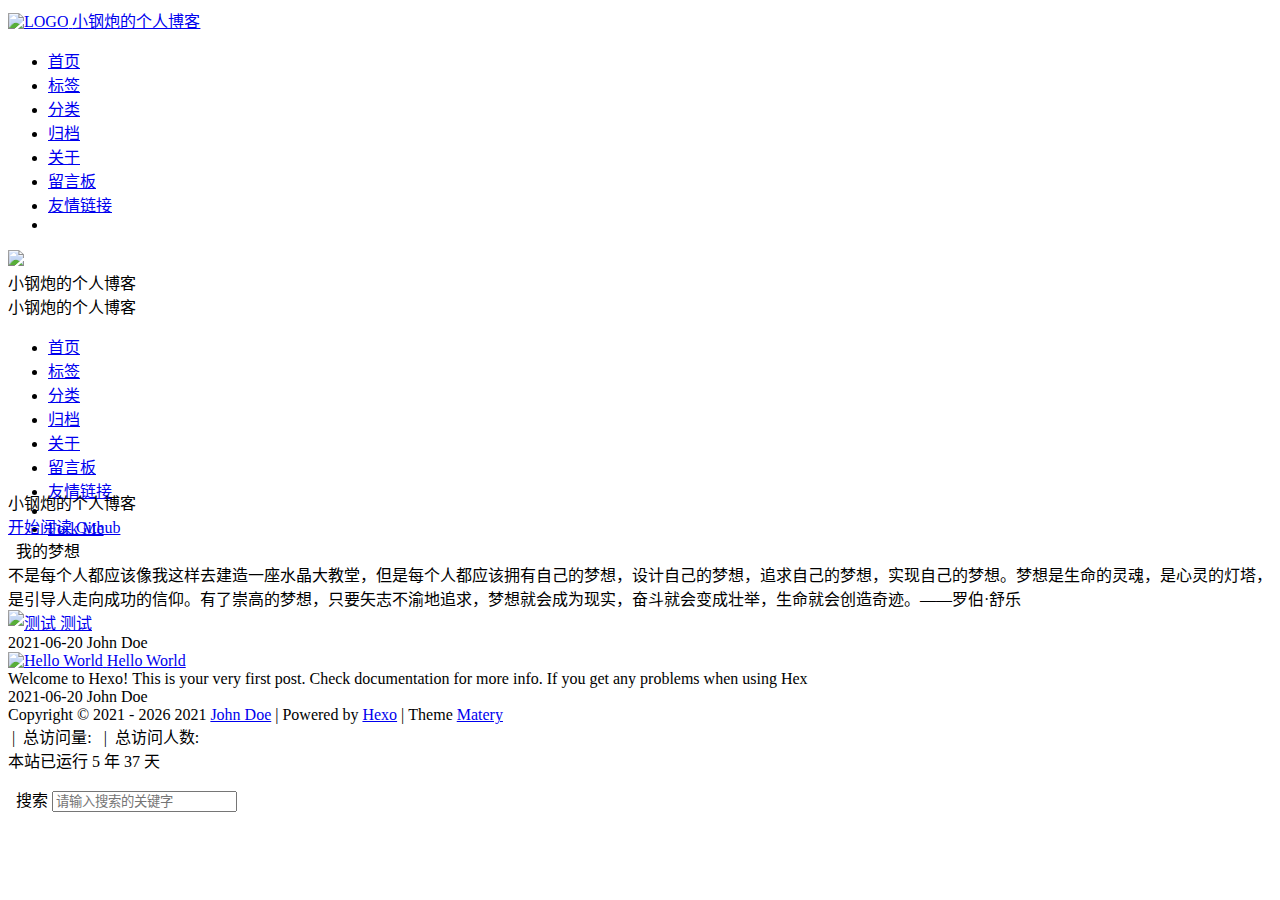
==== commit 79f627d0: "Site updated: 2021-06-23 21:18:16" ====
--- a/index.html
+++ b/index.html
@@ -526,22 +526,23 @@
             theme: '#e9e9e9', //切换音频时的主题色，优先级低于audio.theme
             preload: 'none', //音频预加载，可选值: 'none', 'metadata', 'auto'
             mutex: true, //互斥，阻止多个播放器同时播放，当前播放器播放时暂停其他播放器
-            lrcType: 3, //歌词格式，可选值：3（LRC文件歌词格式），1（JS字符串歌词格式）
+            // lrc文件读不出来,改成1防止出错
+            lrcType: 1, //歌词格式，可选值：3（LRC文件歌词格式），1（JS字符串歌词格式）
             volume: 0.7, //默认音量，请注意播放器会记忆用户设置，用户手动设置音量后默认音量即失效
             fixed: false, //吸底模式（fixed:true），迷你模式（mini:true），普通模式（注释此行或者设置fixed:false）
             audio: [{
                 name: '平凡之路',
                 artist: '朴树',
-                lrc: '/downloads/lrc/平凡之路-朴树.lrc',
+                lrc: 'https://www.techgrow.cn/music/lrc/wu-chu-an-fang.lrc',
                 cover: 'http://p2.music.126.net/W_5XiCv3rGS1-J7EXpHSCQ==/18885211718782327.jpg?param=300x300',
-                url: 'http://m10.music.126.net/20210622211133/541a66ace80fbabcb3fe75ffbe767207/ymusic/0308/565a/0359/4bd0bd5038a027a285674373fa3d9515.mp3'
+                url: 'https://www.techgrow.cn/music/mp3/ping-fan-zhi-lu.mp3'
             },
                 {
-                    name: '后会无期',
-                    artist: 'G.E.M.邓紫棋',
-                    lrc: '/downloads/lrc/后会无期-G.E.M.邓紫棋.lrc',
-                    cover: 'http://p1.music.126.net/vpvPajo3kn88nHc7jUjeWQ==/5974746185758035.jpg?param=300x300',
-                    url: 'http://m10.music.126.net/20190215193113/e5afc8b5376136029366f2053cf30f85/ymusic/2c87/6ec3/582e/0d572dcc04f8de34133c0f364b74c30c.mp3'
+                    name: '往后余生',
+                    artist: '马良',
+                    lrc: 'https://www.techgrow.cn/music/lrc/wang-hou-yu-sheng.lrc',
+                    cover: 'https://www.techgrow.cn/music/images/wang-hou-yu-sheng.jpg?param=300x300',
+                    url: 'https://www.techgrow.cn/music/mp3/wang-hou-yu-sheng.mp3'
                 }
             ]
         });
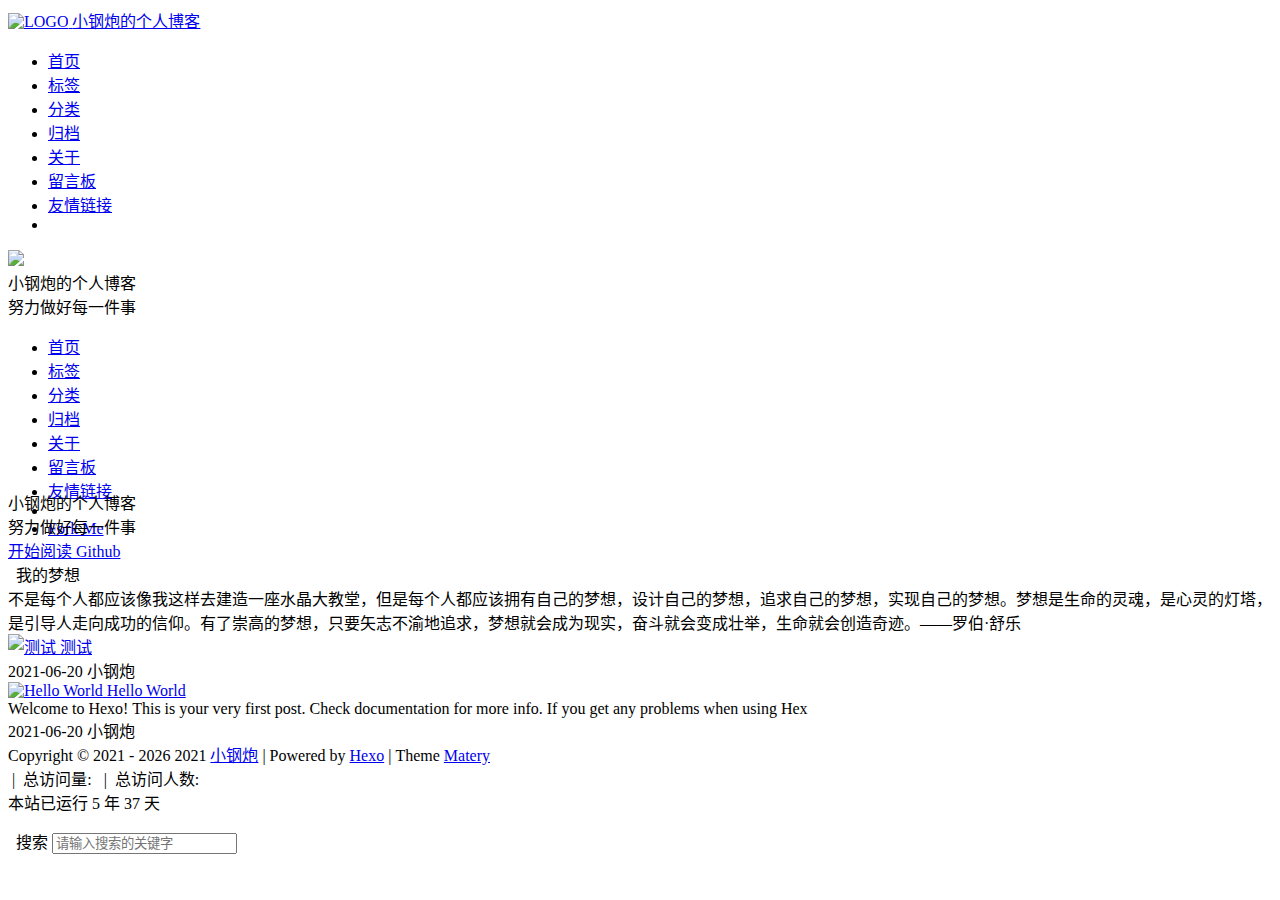
==== commit 27743e0d: "Site updated: 2021-06-25 21:53:17" ====
--- a/index.html
+++ b/index.html
@@ -1,11 +1,12 @@
 <!DOCTYPE HTML>
 <html lang="zh-CN">
+
 
 
 <head>
     <meta charset="utf-8">
     <meta name="keywords" content="小钢炮的个人博客">
-    <meta name="description" content="小钢炮的个人博客">
+    <meta name="description" content="努力做好每一件事">
     <meta http-equiv="X-UA-Compatible" content="IE=edge">
     <meta name="viewport" content="width=device-width, initial-scale=1.0, user-scalable=no">
     <meta name="renderer" content="webkit|ie-stand|ie-comp">
@@ -33,6 +34,16 @@
 
 
 
+   <style>
+    body{
+       background-image: url(https://cdn.jsdelivr.net/gh/Tokisaki-Galaxy/res/site/medias/background.jpg);
+       background-repeat:no-repeat;
+       background-size:cover;
+       background-attachment:fixed;
+    }
+</style>
+
+
 
 <body>
     <header class="navbar-fixed">
@@ -41,7 +52,7 @@
             <div class="brand-logo">
                 <a href="/boke.github.io/" class="waves-effect waves-light">
                     
-                    <img src="/boke.github.io/medias/logo.png" class="logo-img" alt="LOGO">
+                    <img src="/boke.github.io/medias/comment_bg.png" class="logo-img" alt="LOGO">
                     
                     <span class="logo-span">小钢炮的个人博客</span>
                 </a>
@@ -140,12 +151,12 @@
 
     <div class="mobile-head bg-color">
         
-        <img src="/boke.github.io/medias/logo.png" class="logo-img circle responsive-img">
+        <img src="/boke.github.io/medias/comment_bg.png" class="logo-img circle responsive-img">
         
         <div class="logo-name">小钢炮的个人博客</div>
         <div class="logo-desc">
             
-            小钢炮的个人博客
+            努力做好每一件事
             
         </div>
     </div>
@@ -359,6 +370,7 @@
             <div class="row">
     <div class="col s10 offset-s1 m8 offset-m2 l8 offset-l2">
         <div class="brand">
+
             <div class="title center-align">
                 
                 小钢炮的个人博客
@@ -367,24 +379,7 @@
 
             <div class="description center-align">
                 
-                <span id="subtitle"></span>
-                <script src="https://cdn.jsdelivr.net/npm/typed.js@2.0.11"></script>
-                <script>
-                    var typed = new Typed("#subtitle", {
-                        strings: [ 
-                            
-                                "从来没有真正的绝境, 只有心灵的迷途",
-                            
-                                "Never really desperate, only the lost of the soul",
-                            
-                        ],
-                        startDelay: 300,
-                        typeSpeed: 100,
-                        loop: true,
-                        backSpeed: 50,
-                        showCursor: true
-                    });
-                </script>
+                    努力做好每一件事
                 
             </div>
         </div>
@@ -406,13 +401,13 @@
                 </a>
 
                 
-                    <a href="https://github.com/blinkfox/hexo-theme-matery" class="waves-effect waves-light btn" target="_blank">
+                    <a href="https://github.com/" class="waves-effect waves-light btn" target="_blank">
                         <i class="fab fa-github-alt"></i>Github
                     </a>
                 
             </div>
             <div class="cover-social-link">
-    <a href="https://github.com/blinkfox" class="tooltipped" target="_blank" data-tooltip="访问我的GitHub" data-position="top" data-delay="50">
+    <a href="https://github.com/" class="tooltipped" target="_blank" data-tooltip="访问我的GitHub" data-position="top" data-delay="50">
         <i class="fab fa-github"></i>
     </a>
 
@@ -437,10 +432,6 @@
 
 
 
-
-    <a href="/boke.github.io/atom.xml" class="tooltipped" target="_blank" data-tooltip="RSS 订阅" data-position="top" data-delay="50">
-        <i class="fas fa-rss"></i>
-    </a>
 
 </div>
         </div>
@@ -635,7 +626,7 @@
                             <span class="publish-author">
                                 
                                 <i class="fas fa-user fa-fw"></i>
-                                John Doe
+                                小钢炮
                                 
                             </span>
                         </div>
@@ -672,7 +663,7 @@
                             <span class="publish-author">
                                 
                                 <i class="fas fa-user fa-fw"></i>
-                                John Doe
+                                小钢炮
                                 
                             </span>
                         </div>
@@ -756,7 +747,7 @@
                 <span id="year">2021</span>
             
             <span id="year">2021</span>
-            <a href="/boke.github.io/about" target="_blank">John Doe</a>
+            <a href="/boke.github.io/about" target="_blank">小钢炮</a>
             |&nbsp;Powered by&nbsp;<a href="https://hexo.io/" target="_blank">Hexo</a>
             |&nbsp;Theme&nbsp;<a href="https://github.com/blinkfox/hexo-theme-matery" target="_blank">Matery</a>
             <br>
@@ -837,7 +828,7 @@
             
         </div>
         <div class="col s12 m4 l4 social-link social-statis">
-    <a href="https://github.com/blinkfox" class="tooltipped" target="_blank" data-tooltip="访问我的GitHub" data-position="top" data-delay="50">
+    <a href="https://github.com/" class="tooltipped" target="_blank" data-tooltip="访问我的GitHub" data-position="top" data-delay="50">
         <i class="fab fa-github"></i>
     </a>
 
@@ -862,10 +853,6 @@
 
 
 
-
-    <a href="/boke.github.io/atom.xml" class="tooltipped" target="_blank" data-tooltip="RSS 订阅" data-position="top" data-delay="50">
-        <i class="fas fa-rss"></i>
-    </a>
 
 </div>
     </div>
